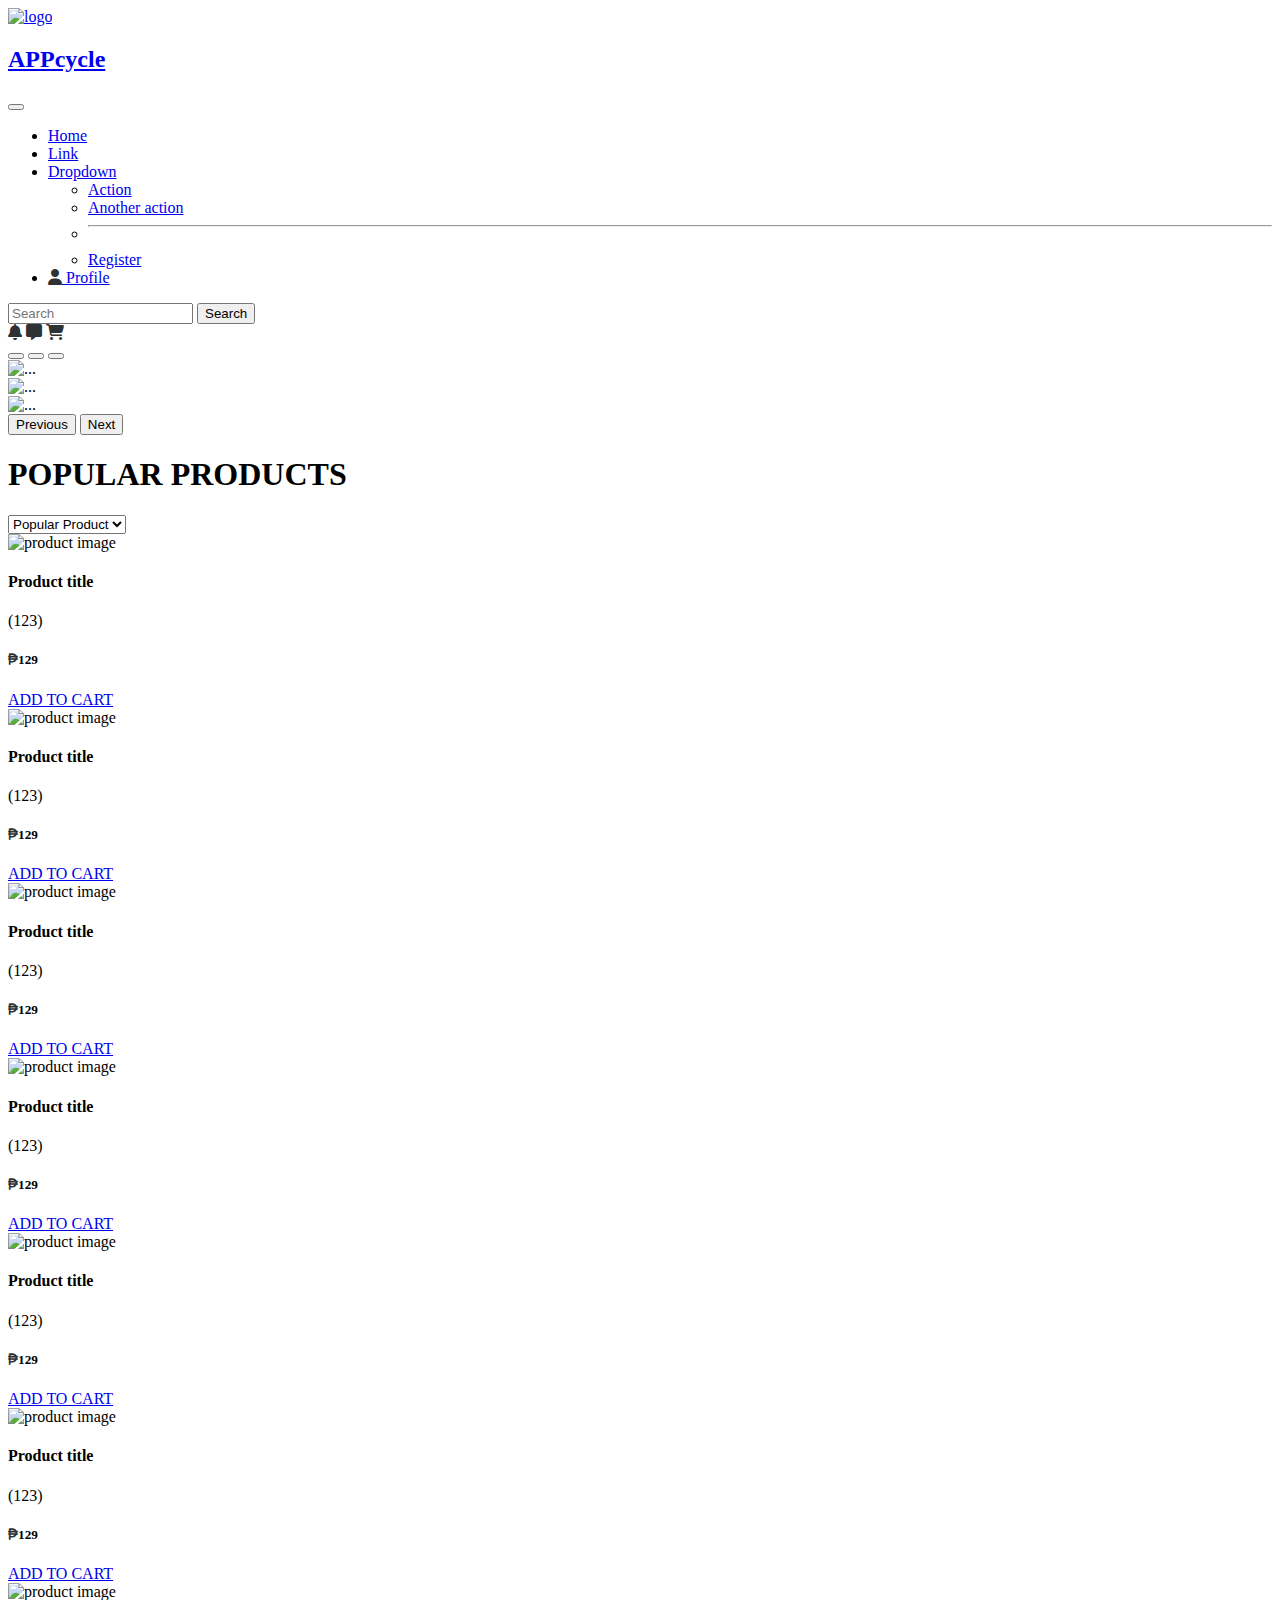
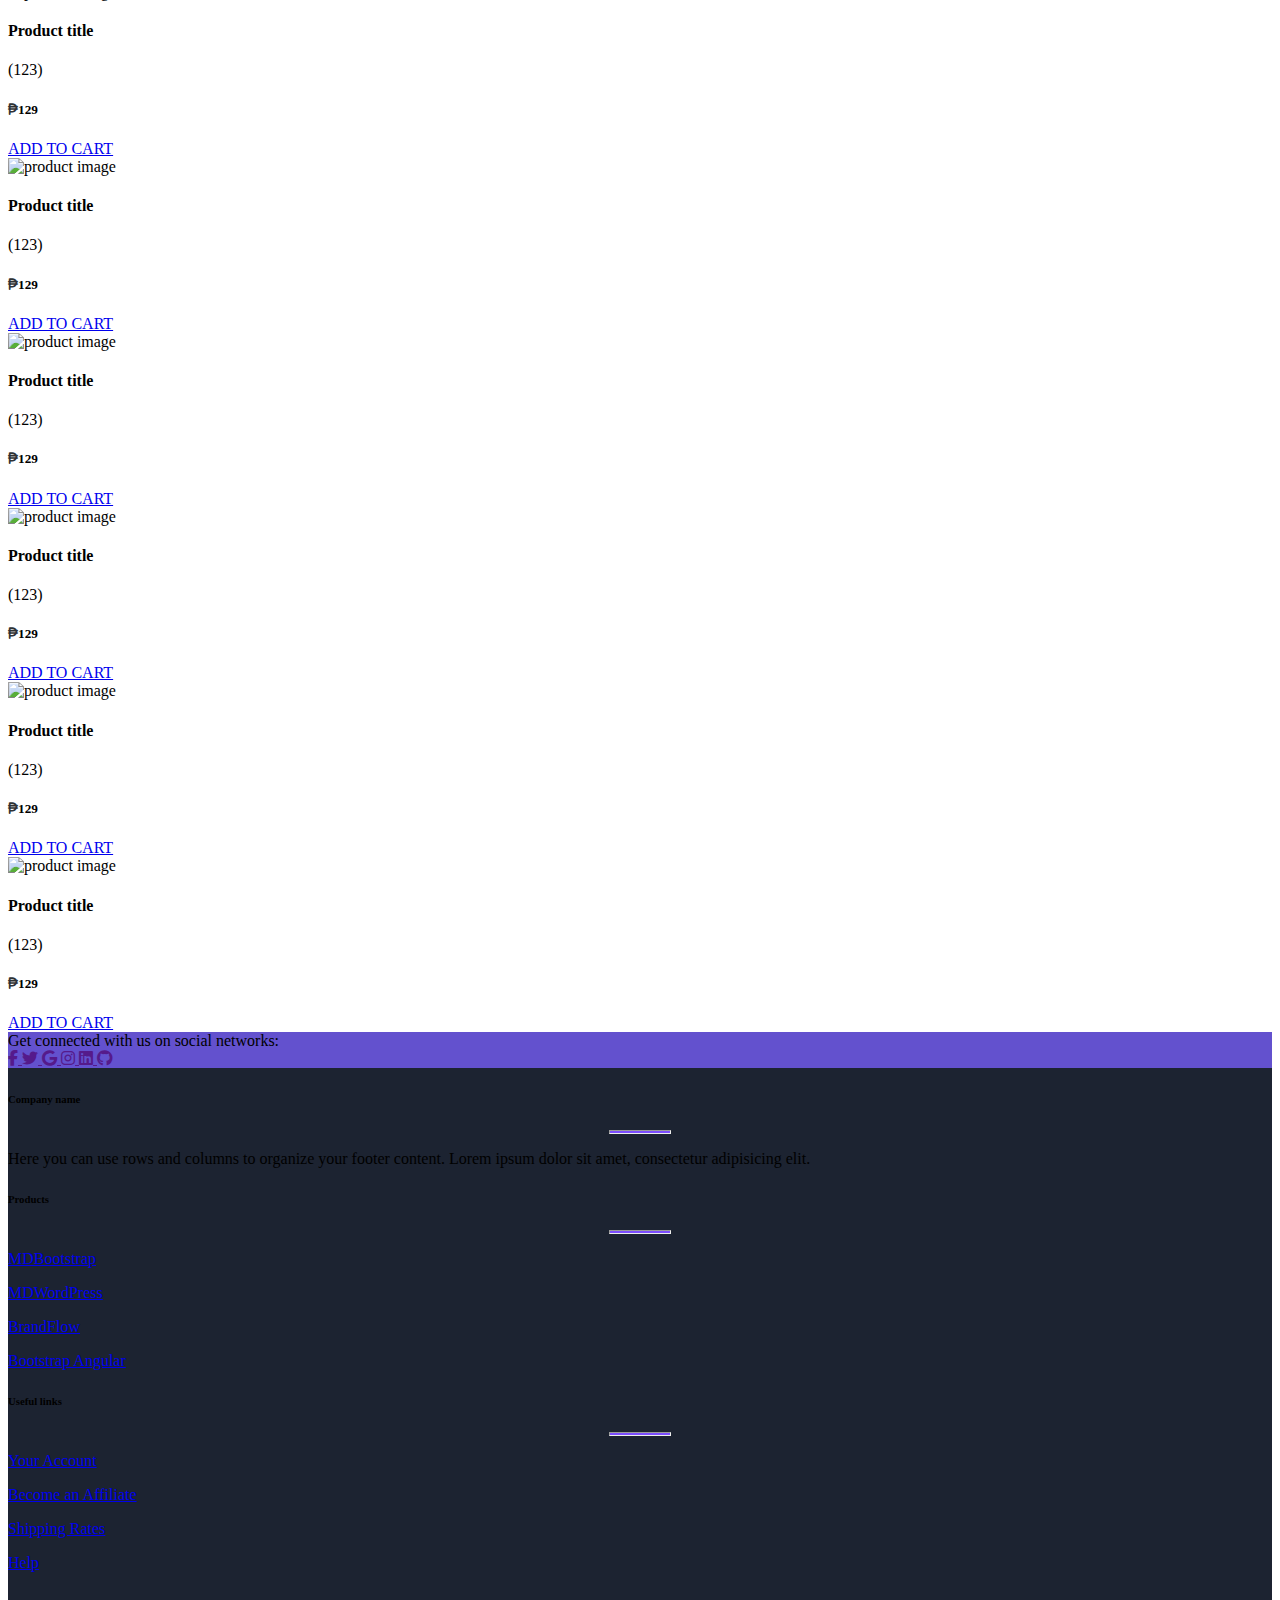
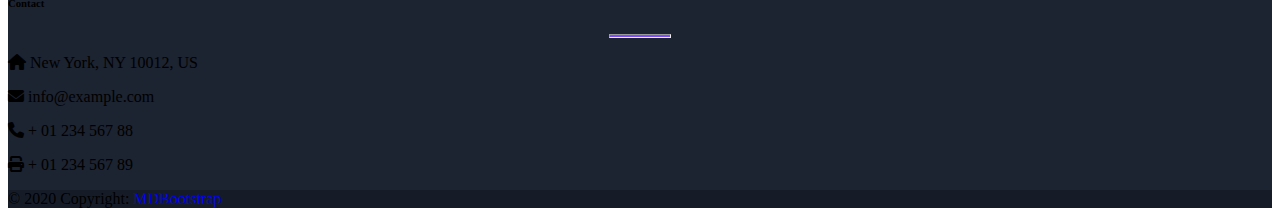
==== index.html @ 0a564691 "commit 5" ====
<!doctype html>
<html lang="en">
    <head>
    <meta charset="utf-8">
    <meta name="viewport" content="width=device-width, initial-scale=1">
    <title>Bootstrap demo</title>
    <link href="https://cdn.jsdelivr.net/npm/bootstrap@5.3.2/dist/css/bootstrap.min.css" rel="stylesheet" integrity="sha384-T3c6CoIi6uLrA9TneNEoa7RxnatzjcDSCmG1MXxSR1GAsXEV/Dwwykc2MPK8M2HN" crossorigin="anonymous">
    <!-- product card -->
    
    <link rel="stylesheet" href="https://cdnjs.cloudflare.com/ajax/libs/font-awesome/6.4.2/css/all.min.css" />

    <link rel="stylesheet" href="style.css">
    </head>
    <body>
    <!-- navbar -->
    <div>
    <nav class="navbar navbar-expand-lg ">
        <div class="container-fluid z-3 ">
            <!-- logo -->
          <a class="navbar-brand" href="#">
            <!-- logo -->
            <img class="logo" src="recycle-svgrepo-com.svg" alt="logo">
            <h2>APPcycle</h2>
            </a>
          <button class="navbar-toggler" type="button" data-bs-toggle="collapse" data-bs-target="#navbarSupportedContent" aria-controls="navbarSupportedContent" aria-expanded="false" aria-label="Toggle navigation">
            <span class="navbar-toggler-icon"></span>
          </button>
          <div class="collapse navbar-collapse" id="navbarSupportedContent">
            <ul class="navbar-nav me-auto mb-2 mb-lg-0">
              <li class="nav-item">
                <a class="nav-link " aria-current="page" href="index.html">Home</a>
              </li>
              <li class="nav-item">
                <a class="nav-link" href="#">Link</a>
              </li>
              <li class="nav-item dropdown">
                <a class="nav-link dropdown-toggle" href="#" role="button" data-bs-toggle="dropdown" aria-expanded="false">
                  Dropdown
                </a>
                <ul class="dropdown-menu">
                  <li><a class="dropdown-item" href="#">Action</a></li>
                  <li><a class="dropdown-item" href="#">Another action</a></li>
                  <li><hr class="dropdown-divider"></li>
                  <li><a class="dropdown-item" href="login2.html">Register</a></li>
                </ul>
              </li>
              <!-- profile -->
              <li class="nav-item">
                
                
                <a class="nav-link " aria-disabled="true" href="personal_info.html">
                    <i class="fa-solid fa-user" style="color: #2e3235;"></i>
                    Profile 
                
                </a>
              </li>
            </ul>
            <form class=" search_tab" role="search">
              <input class="form-control me-2" type="search" placeholder="Search" aria-label="Search">
              <button class="btn btn-outline-success search_btn" type="submit">Search</button>
            </form>
            <!-- icons -->
            <div class="notifications">
                
                <a href=""><i class="fa-solid fa-bell" style="color: #2e3235;"></i></a>
                <a href="chat2.html"><i class="fa-solid fa-message" style="color: #2e3235;"></i></a>
                <a href="add_to_cart.html"><i class="fa-solid fa-cart-shopping" style="color: #2e3235;"></i></a>
            </div>
          </div>
        </div>
    </nav>
    </div>

    <!--carousel  -->
    <div id="carouselExampleIndicators" class="carousel slide">
        <div class="carousel-indicators">
          <button type="button" data-bs-target="#carouselExampleIndicators" data-bs-slide-to="0" class="active" aria-current="true" aria-label="Slide 1"></button>
          <button type="button" data-bs-target="#carouselExampleIndicators" data-bs-slide-to="1" aria-label="Slide 2"></button>
          <button type="button" data-bs-target="#carouselExampleIndicators" data-bs-slide-to="2" aria-label="Slide 3"></button>
        </div>
        <div class="carousel-inner">
          <div class="carousel-item active">
            <img src="https://plus.unsplash.com/premium_photo-1674718916687-911dd4e00ade?q=80&w=2070&auto=format&fit=crop&ixlib=rb-4.0.3&ixid=M3wxMjA3fDB8MHxwaG90by1wYWdlfHx8fGVufDB8fHx8fA%3D%3D" alt="...">
          </div>
          <div class="carousel-item">
            <img src="https://images.unsplash.com/photo-1595414440701-da000c40df9c?q=80&w=2070&auto=format&fit=crop&ixlib=rb-4.0.3&ixid=M3wxMjA3fDB8MHxwaG90by1wYWdlfHx8fGVufDB8fHx8fA%3D%3D"  alt="...">
          </div>
          <div class="carousel-item">
            <img src="https://images.unsplash.com/photo-1587177139620-987629766ec7?q=80&w=2120&auto=format&fit=crop&ixlib=rb-4.0.3&ixid=M3wxMjA3fDB8MHxwaG90by1wYWdlfHx8fGVufDB8fHx8fA%3D%3D" alt="...">
          </div>
        </div>
        <button class="carousel-control-prev" type="button" data-bs-target="#carouselExampleIndicators" data-bs-slide="prev">
          <span class="carousel-control-prev-icon" aria-hidden="true"></span>
          <span class="visually-hidden">Previous</span>
        </button>
        <button class="carousel-control-next" type="button" data-bs-target="#carouselExampleIndicators" data-bs-slide="next">
          <span class="carousel-control-next-icon" aria-hidden="true"></span>
          <span class="visually-hidden">Next</span>
        </button>
    </div>

    <!--product content header  -->
    <div class="p-3 text-center my-auto">
      <h1 class="mb-3">POPULAR PRODUCTS
      </h1>
      
      <div class="container w-25">
        <select class="form-select" aria-label="Default select example">
          <option selected>Popular Product</option>
          <option value="1">Category 1</option>
          <option value="2">Category 2</option>
          <option value="3">Category 3</option>
        </select>
      </div>
    </div>
    <!-- content -->
    <div class="product_card_container d-flex flex-row flex-wrap px-2 m-5 justify-content-center row">

      <!-- producs -->
    <div class="  col-12 col-sm-6 col-md-4 col-lg-2 p-3 " >
      <div class=" card border-0 rounded-0 shadow">
      <img src="https://plus.unsplash.com/premium_photo-1674718916687-911dd4e00ade?q=80&w=2070&auto=format&fit=crop&ixlib=rb-4.0.3&ixid=M3wxMjA3fDB8MHxwaG90by1wYWdlfHx8fGVufDB8fHx8fA%3D%3D" class="card-img-top  figure-img img-fluid rounded-0" alt="product image" >
      
      <div class="card-body mt-3 mb-3 ">
          <div class="row">
              <div class="col-10">
                  <h4 class="card-title">Product title</h4>
                  <p class="card-text">
                      <i class="bi bi-star-fill text-warning"></i>
                      <i class="bi bi-star-fill text-warning"></i>
                      <i class="bi bi-star-fill text-warning"></i>
                      <i class="bi bi-star-fill text-warning"></i>
                      (123)
                  </p>
              </div>
              <div class="col-2">
                  <i class="bi bi-bookmark-plus fs-2"></i>
              </div>
          </div>
      </div>
      <div class="row align-items-center text-center g-0">
          <div class="col-4">
              <h5><i class="fa-solid fa-peso-sign" style="color: #2e3235;"></i>129</h5>
          </div>
          <div class="col-8 add_cart">
              <a href="cart.html" class=" btn w-100 p-3 rounded-0 ">ADD TO CART</a>
          </div>
      </div>
    </div>
    </div>

    <div class="  col-12 col-sm-6 col-md-4 col-lg-2 p-3 " >
      <div class=" card border-0 rounded-0 shadow">
      <img src="https://plus.unsplash.com/premium_photo-1674718916687-911dd4e00ade?q=80&w=2070&auto=format&fit=crop&ixlib=rb-4.0.3&ixid=M3wxMjA3fDB8MHxwaG90by1wYWdlfHx8fGVufDB8fHx8fA%3D%3D" class="card-img-top  figure-img img-fluid rounded-0" alt="product image" >
      
      <div class="card-body mt-3 mb-3 ">
          <div class="row">
              <div class="col-10">
                  <h4 class="card-title">Product title</h4>
                  <p class="card-text">
                      <i class="bi bi-star-fill text-warning"></i>
                      <i class="bi bi-star-fill text-warning"></i>
                      <i class="bi bi-star-fill text-warning"></i>
                      <i class="bi bi-star-fill text-warning"></i>
                      (123)
                  </p>
              </div>
              <div class="col-2">
                  <i class="bi bi-bookmark-plus fs-2"></i>
              </div>
          </div>
      </div>
      <div class="row align-items-center text-center g-0">
          <div class="col-4">
              <h5><i class="fa-solid fa-peso-sign" style="color: #2e3235;"></i>129</h5>
          </div>
          <div class="col-8 add_cart">
              <a href="cart.html" class=" btn w-100 p-3 rounded-0 ">ADD TO CART</a>
          </div>
      </div>
    </div>
    </div>
    
    <div class="  col-12 col-sm-6 col-md-4 col-lg-2 p-3 " >
      <div class=" card border-0 rounded-0 shadow">
      <img src="https://plus.unsplash.com/premium_photo-1674718916687-911dd4e00ade?q=80&w=2070&auto=format&fit=crop&ixlib=rb-4.0.3&ixid=M3wxMjA3fDB8MHxwaG90by1wYWdlfHx8fGVufDB8fHx8fA%3D%3D" class="card-img-top  figure-img img-fluid rounded-0" alt="product image" >
      
      <div class="card-body mt-3 mb-3 ">
          <div class="row">
              <div class="col-10">
                  <h4 class="card-title">Product title</h4>
                  <p class="card-text">
                      <i class="bi bi-star-fill text-warning"></i>
                      <i class="bi bi-star-fill text-warning"></i>
                      <i class="bi bi-star-fill text-warning"></i>
                      <i class="bi bi-star-fill text-warning"></i>
                      (123)
                  </p>
              </div>
              <div class="col-2">
                  <i class="bi bi-bookmark-plus fs-2"></i>
              </div>
          </div>
      </div>
      <div class="row align-items-center text-center g-0">
          <div class="col-4">
              <h5><i class="fa-solid fa-peso-sign" style="color: #2e3235;"></i>129</h5>
          </div>
          <div class="col-8 add_cart">
              <a href="cart.html" class=" btn w-100 p-3 rounded-0 ">ADD TO CART</a>
          </div>
      </div>
    </div>
    </div>

    <div class="  mb-5 col-12 col-sm-6 col-md-4 col-lg-2 p-3" >
      <div class=" card border-0 rounded-0 shadow">
      <img src="https://img.freepik.com/free-vector/bird-colorful-logo-gradient-vector_343694-1365.jpg" class="card-img-top  figure-img img-fluid rounded-0" alt="product image" >
      
      <div class="card-body mt-3 mb-3 ">
          <div class="row">
              <div class="col-10">
                  <h4 class="card-title">Product title</h4>
                  <p class="card-text">
                      <i class="bi bi-star-fill text-warning"></i>
                      <i class="bi bi-star-fill text-warning"></i>
                      <i class="bi bi-star-fill text-warning"></i>
                      <i class="bi bi-star-fill text-warning"></i>
                      (123)
                  </p>
              </div>
              <div class="col-2">
                  <i class="bi bi-bookmark-plus fs-2"></i>
              </div>
          </div>
      </div>
      <div class="row align-items-center text-center g-0">
          <div class="col-4">
              <h5><i class="fa-solid fa-peso-sign" style="color: #2e3235;"></i>129</h5>
          </div>
          <div class="col-8 add_cart">
              <a href="#" class=" btn w-100 p-3 rounded-0 ">ADD TO CART</a>
          </div>
      </div>
    </div>
    </div>

    <div class="  mb-5 col-12 col-sm-6 col-md-4 col-lg-2 p-3" >
      <div class=" card border-0 rounded-0 shadow">
      <img src="https://img.freepik.com/free-vector/bird-colorful-logo-gradient-vector_343694-1365.jpg" class="card-img-top  figure-img img-fluid rounded-0" alt="product image" >
      
      <div class="card-body mt-3 mb-3 ">
          <div class="row">
              <div class="col-10">
                  <h4 class="card-title">Product title</h4>
                  <p class="card-text">
                      <i class="bi bi-star-fill text-warning"></i>
                      <i class="bi bi-star-fill text-warning"></i>
                      <i class="bi bi-star-fill text-warning"></i>
                      <i class="bi bi-star-fill text-warning"></i>
                      (123)
                  </p>
              </div>
              <div class="col-2">
                  <i class="bi bi-bookmark-plus fs-2"></i>
              </div>
          </div>
      </div>
      <div class="row align-items-center text-center g-0">
          <div class="col-4">
              <h5><i class="fa-solid fa-peso-sign" style="color: #2e3235;"></i>129</h5>
          </div>
          <div class="col-8 add_cart">
              <a href="#" class=" btn w-100 p-3 rounded-0 ">ADD TO CART</a>
          </div>
      </div>
    </div>
    </div>

    <div class=" mb-5 col-12 col-sm-6 col-md-4 col-lg-2 p-3" >
      <div class=" card border-0 rounded-0 shadow">
      <img src="https://img.freepik.com/free-vector/bird-colorful-logo-gradient-vector_343694-1365.jpg" class="card-img-top  figure-img img-fluid rounded-0" alt="product image" >
      
      <div class="card-body mt-3 mb-3 ">
          <div class="row">
              <div class="col-10">
                  <h4 class="card-title">Product title</h4>
                  <p class="card-text">
                      <i class="bi bi-star-fill text-warning"></i>
                      <i class="bi bi-star-fill text-warning"></i>
                      <i class="bi bi-star-fill text-warning"></i>
                      <i class="bi bi-star-fill text-warning"></i>
                      (123)
                  </p>
              </div>
              <div class="col-2">
                  <i class="bi bi-bookmark-plus fs-2"></i>
              </div>
          </div>
      </div>
      <div class="row align-items-center text-center g-0">
          <div class="col-4">
              <h5><i class="fa-solid fa-peso-sign" style="color: #2e3235;"></i>129</h5>
          </div>
          <div class="col-8 add_cart">
              <a href="#" class=" btn w-100 p-3 rounded-0 ">ADD TO CART</a>
          </div>
      </div>
    </div>
    </div>

    <div class=" mb-5 col-12 col-sm-6 col-md-4 col-lg-2 p-3" >
      <div class=" card border-0 rounded-0 shadow">
      <img src="https://plus.unsplash.com/premium_photo-1681408059522-b83aa9c0a0be?q=80&w=2036&auto=format&fit=crop&ixlib=rb-4.0.3&ixid=M3wxMjA3fDB8MHxwaG90by1wYWdlfHx8fGVufDB8fHx8fA%3D%3D" class="card-img-top  figure-img img-fluid rounded-0" alt="product image" >
      
      <div class="card-body mt-3 mb-3 ">
          <div class="row">
              <div class="col-10">
                  <h4 class="card-title">Product title</h4>
                  <p class="card-text">
                      <i class="bi bi-star-fill text-warning"></i>
                      <i class="bi bi-star-fill text-warning"></i>
                      <i class="bi bi-star-fill text-warning"></i>
                      <i class="bi bi-star-fill text-warning"></i>
                      (123)
                  </p>
              </div>
              <div class="col-2">
                  <i class="bi bi-bookmark-plus fs-2"></i>
              </div>
          </div>
      </div>
      <div class="row align-items-center text-center g-0">
          <div class="col-4">
              <h5><i class="fa-solid fa-peso-sign" style="color: #2e3235;"></i>129</h5>
          </div>
          <div class="col-8 add_cart">
              <a href="#" class=" btn w-100 p-3 rounded-0 ">ADD TO CART</a>
          </div>
      </div>
    </div>
    </div>
    <div class=" mb-5 col-12 col-sm-6 col-md-4 col-lg-2 p-3" >
      <div class=" card border-0 rounded-0 shadow">
      <img src="https://plus.unsplash.com/premium_photo-1681408059522-b83aa9c0a0be?q=80&w=2036&auto=format&fit=crop&ixlib=rb-4.0.3&ixid=M3wxMjA3fDB8MHxwaG90by1wYWdlfHx8fGVufDB8fHx8fA%3D%3D" class="card-img-top  figure-img img-fluid rounded-0" alt="product image" >
      
      <div class="card-body mt-3 mb-3 ">
          <div class="row">
              <div class="col-10">
                  <h4 class="card-title">Product title</h4>
                  <p class="card-text">
                      <i class="bi bi-star-fill text-warning"></i>
                      <i class="bi bi-star-fill text-warning"></i>
                      <i class="bi bi-star-fill text-warning"></i>
                      <i class="bi bi-star-fill text-warning"></i>
                      (123)
                  </p>
              </div>
              <div class="col-2">
                  <i class="bi bi-bookmark-plus fs-2"></i>
              </div>
          </div>
      </div>
      <div class="row align-items-center text-center g-0">
          <div class="col-4">
              <h5><i class="fa-solid fa-peso-sign" style="color: #2e3235;"></i>129</h5>
          </div>
          <div class="col-8 add_cart">
              <a href="#" class=" btn w-100 p-3 rounded-0 ">ADD TO CART</a>
          </div>
      </div>
    </div>
    </div>
    <div class=" mb-5 col-12 col-sm-6 col-md-4 col-lg-2 p-3" >
      <div class=" card border-0 rounded-0 shadow">
      <img src="https://plus.unsplash.com/premium_photo-1681408059522-b83aa9c0a0be?q=80&w=2036&auto=format&fit=crop&ixlib=rb-4.0.3&ixid=M3wxMjA3fDB8MHxwaG90by1wYWdlfHx8fGVufDB8fHx8fA%3D%3D" class="card-img-top  figure-img img-fluid rounded-0" alt="product image" >
      
      <div class="card-body mt-3 mb-3 ">
          <div class="row">
              <div class="col-10">
                  <h4 class="card-title">Product title</h4>
                  <p class="card-text">
                      <i class="bi bi-star-fill text-warning"></i>
                      <i class="bi bi-star-fill text-warning"></i>
                      <i class="bi bi-star-fill text-warning"></i>
                      <i class="bi bi-star-fill text-warning"></i>
                      (123)
                  </p>
              </div>
              <div class="col-2">
                  <i class="bi bi-bookmark-plus fs-2"></i>
              </div>
          </div>
      </div>
      <div class="row align-items-center text-center g-0">
          <div class="col-4">
              <h5><i class="fa-solid fa-peso-sign" style="color: #2e3235;"></i>129</h5>
          </div>
          <div class="col-8 add_cart">
              <a href="#" class=" btn w-100 p-3 rounded-0 ">ADD TO CART</a>
          </div>
      </div>
    </div>
    </div>
    <div class=" mb-5 col-12 col-sm-6 col-md-4 col-lg-2 p-3" >
      <div class=" card border-0 rounded-0 shadow">
      <img src="https://plus.unsplash.com/premium_photo-1681408059522-b83aa9c0a0be?q=80&w=2036&auto=format&fit=crop&ixlib=rb-4.0.3&ixid=M3wxMjA3fDB8MHxwaG90by1wYWdlfHx8fGVufDB8fHx8fA%3D%3D" class="card-img-top  figure-img img-fluid rounded-0" alt="product image" >
      
      <div class="card-body mt-3 mb-3 ">
          <div class="row">
              <div class="col-10">
                  <h4 class="card-title">Product title</h4>
                  <p class="card-text">
                      <i class="bi bi-star-fill text-warning"></i>
                      <i class="bi bi-star-fill text-warning"></i>
                      <i class="bi bi-star-fill text-warning"></i>
                      <i class="bi bi-star-fill text-warning"></i>
                      (123)
                  </p>
              </div>
              <div class="col-2">
                  <i class="bi bi-bookmark-plus fs-2"></i>
              </div>
          </div>
      </div>
      <div class="row align-items-center text-center g-0">
          <div class="col-4">
              <h5><i class="fa-solid fa-peso-sign" style="color: #2e3235;"></i>129</h5>
          </div>
          <div class="col-8 add_cart">
              <a href="#" class=" btn w-100 p-3 rounded-0 ">ADD TO CART</a>
          </div>
      </div>
    </div>
    </div>
    <div class=" mb-5 col-12 col-sm-6 col-md-4 col-lg-2 p-3" >
      <div class=" card border-0 rounded-0 shadow">
      <img src="https://plus.unsplash.com/premium_photo-1681408059522-b83aa9c0a0be?q=80&w=2036&auto=format&fit=crop&ixlib=rb-4.0.3&ixid=M3wxMjA3fDB8MHxwaG90by1wYWdlfHx8fGVufDB8fHx8fA%3D%3D" class="card-img-top  figure-img img-fluid rounded-0" alt="product image" >
      
      <div class="card-body mt-3 mb-3 ">
          <div class="row">
              <div class="col-10">
                  <h4 class="card-title">Product title</h4>
                  <p class="card-text">
                      <i class="bi bi-star-fill text-warning"></i>
                      <i class="bi bi-star-fill text-warning"></i>
                      <i class="bi bi-star-fill text-warning"></i>
                      <i class="bi bi-star-fill text-warning"></i>
                      (123)
                  </p>
              </div>
              <div class="col-2">
                  <i class="bi bi-bookmark-plus fs-2"></i>
              </div>
          </div>
      </div>
      <div class="row align-items-center text-center g-0">
          <div class="col-4">
              <h5><i class="fa-solid fa-peso-sign" style="color: #2e3235;"></i>129</h5>
          </div>
          <div class="col-8 add_cart">
              <a href="#" class=" btn w-100 p-3 rounded-0 ">ADD TO CART</a>
          </div>
      </div>
    </div>
    </div>
    <div class=" mb-5 col-12 col-sm-6 col-md-4 col-lg-2 p-3" >
      <div class=" card border-0 rounded-0 shadow">
      <img src="https://plus.unsplash.com/premium_photo-1681408059522-b83aa9c0a0be?q=80&w=2036&auto=format&fit=crop&ixlib=rb-4.0.3&ixid=M3wxMjA3fDB8MHxwaG90by1wYWdlfHx8fGVufDB8fHx8fA%3D%3D" class="card-img-top  figure-img img-fluid rounded-0" alt="product image" >
      
      <div class="card-body mt-3 mb-3 ">
          <div class="row">
              <div class="col-10">
                  <h4 class="card-title">Product title</h4>
                  <p class="card-text">
                      <i class="bi bi-star-fill text-warning"></i>
                      <i class="bi bi-star-fill text-warning"></i>
                      <i class="bi bi-star-fill text-warning"></i>
                      <i class="bi bi-star-fill text-warning"></i>
                      (123)
                  </p>
              </div>
              <div class="col-2">
                  <i class="bi bi-bookmark-plus fs-2"></i>
              </div>
          </div>
      </div>
      <div class="row align-items-center text-center g-0">
          <div class="col-4">
              <h5><i class="fa-solid fa-peso-sign" style="color: #2e3235;"></i>129</h5>
          </div>
          <div class="col-8 add_cart">
              <a href="#" class=" btn w-100 p-3 rounded-0 ">ADD TO CART</a>
          </div>
      </div>
    </div>
    </div>
    
    

    </div>
    <!-- end content -->

    <!-- footer -->

    <!-- Remove the container class if you want to extend the Footer to full width. -->
<div class="pt-5">

    <!-- Footer start -->
    <footer
            class="text-center text-lg-start text-white"
            style="background-color: #1c2331"
            >
      <!-- Section: Social media -->
      <section
               class="d-flex justify-content-between p-4"
               style="background-color: #6351ce"
               >
        <!-- Left -->
        <div class="me-5">
          <span>Get connected with us on social networks:</span>
        </div>
        <!-- Left -->
  
        <!-- Right -->
        <div>
          <a href="" class="text-white me-4">
            <i class="fab fa-facebook-f"></i>
          </a>
          <a href="" class="text-white me-4">
            <i class="fab fa-twitter"></i>
          </a>
          <a href="" class="text-white me-4">
            <i class="fab fa-google"></i>
          </a>
          <a href="" class="text-white me-4">
            <i class="fab fa-instagram"></i>
          </a>
          <a href="" class="text-white me-4">
            <i class="fab fa-linkedin"></i>
          </a>
          <a href="" class="text-white me-4">
            <i class="fab fa-github"></i>
          </a>
        </div>
        <!-- Right -->
      </section>
      <!-- Section: Social media -->
  
      <!-- Section: Links  -->
      <section class="">
        <div class="container text-center text-md-start mt-5">
          <!-- Grid row -->
          <div class="row mt-3">
            <!-- Grid column -->
            <div class="col-md-3 col-lg-4 col-xl-3 mx-auto mb-4">
              <!-- Content -->
              <h6 class="text-uppercase fw-bold">Company name</h6>
              <hr
                  class="mb-4 mt-0 d-inline-block mx-auto"
                  style="width: 60px; background-color: #7c4dff; height: 2px"
                  />
              <p>
                Here you can use rows and columns to organize your footer
                content. Lorem ipsum dolor sit amet, consectetur adipisicing
                elit.
              </p>
            </div>
            <!-- Grid column -->
  
            <!-- Grid column -->
            <div class="col-md-2 col-lg-2 col-xl-2 mx-auto mb-4">
              <!-- Links -->
              <h6 class="text-uppercase fw-bold">Products</h6>
              <hr
                  class="mb-4 mt-0 d-inline-block mx-auto"
                  style="width: 60px; background-color: #7c4dff; height: 2px"
                  />
              <p>
                <a href="#!" class="text-white">MDBootstrap</a>
              </p>
              <p>
                <a href="#!" class="text-white">MDWordPress</a>
              </p>
              <p>
                <a href="#!" class="text-white">BrandFlow</a>
              </p>
              <p>
                <a href="#!" class="text-white">Bootstrap Angular</a>
              </p>
            </div>
            <!-- Grid column -->
  
            <!-- Grid column -->
            <div class="col-md-3 col-lg-2 col-xl-2 mx-auto mb-4">
              <!-- Links -->
              <h6 class="text-uppercase fw-bold">Useful links</h6>
              <hr
                  class="mb-4 mt-0 d-inline-block mx-auto"
                  style="width: 60px; background-color: #7c4dff; height: 2px"
                  />
              <p>
                <a href="#!" class="text-white">Your Account</a>
              </p>
              <p>
                <a href="#!" class="text-white">Become an Affiliate</a>
              </p>
              <p>
                <a href="#!" class="text-white">Shipping Rates</a>
              </p>
              <p>
                <a href="#!" class="text-white">Help</a>
              </p>
            </div>
            <!-- Grid column -->
  
            <!-- Grid column -->
            <div class="col-md-4 col-lg-3 col-xl-3 mx-auto mb-md-0 mb-4">
              <!-- Links -->
              <h6 class="text-uppercase fw-bold">Contact</h6>
              <hr
                  class="mb-4 mt-0 d-inline-block mx-auto"
                  style="width: 60px; background-color: #7c4dff; height: 2px"
                  />
              <p><i class="fas fa-home mr-3"></i> New York, NY 10012, US</p>
              <p><i class="fas fa-envelope mr-3"></i> info@example.com</p>
              <p><i class="fas fa-phone mr-3"></i> + 01 234 567 88</p>
              <p><i class="fas fa-print mr-3"></i> + 01 234 567 89</p>
            </div>
            <!-- Grid column -->
          </div>
          <!-- Grid row -->
        </div>
      </section>
      <!-- Section: Links  -->
  
      <!-- Copyright -->
      <div
           class="text-center p-3"
           style="background-color: rgba(0, 0, 0, 0.2)"
           >
        © 2020 Copyright:
        <a class="text-white" href="https://mdbootstrap.com/"
           >MDBootstrap</a
          >
      </div>
      <!-- Copyright -->
    </footer>
    <!-- Footer -->
  
  </div>
  <!-- End of .container -->


    <script src="https://cdn.jsdelivr.net/npm/bootstrap@5.3.2/dist/js/bootstrap.bundle.min.js" integrity="sha384-C6RzsynM9kWDrMNeT87bh95OGNyZPhcTNXj1NW7RuBCsyN/o0jlpcV8Qyq46cDfL" crossorigin="anonymous"></script>


  </body>
</html>
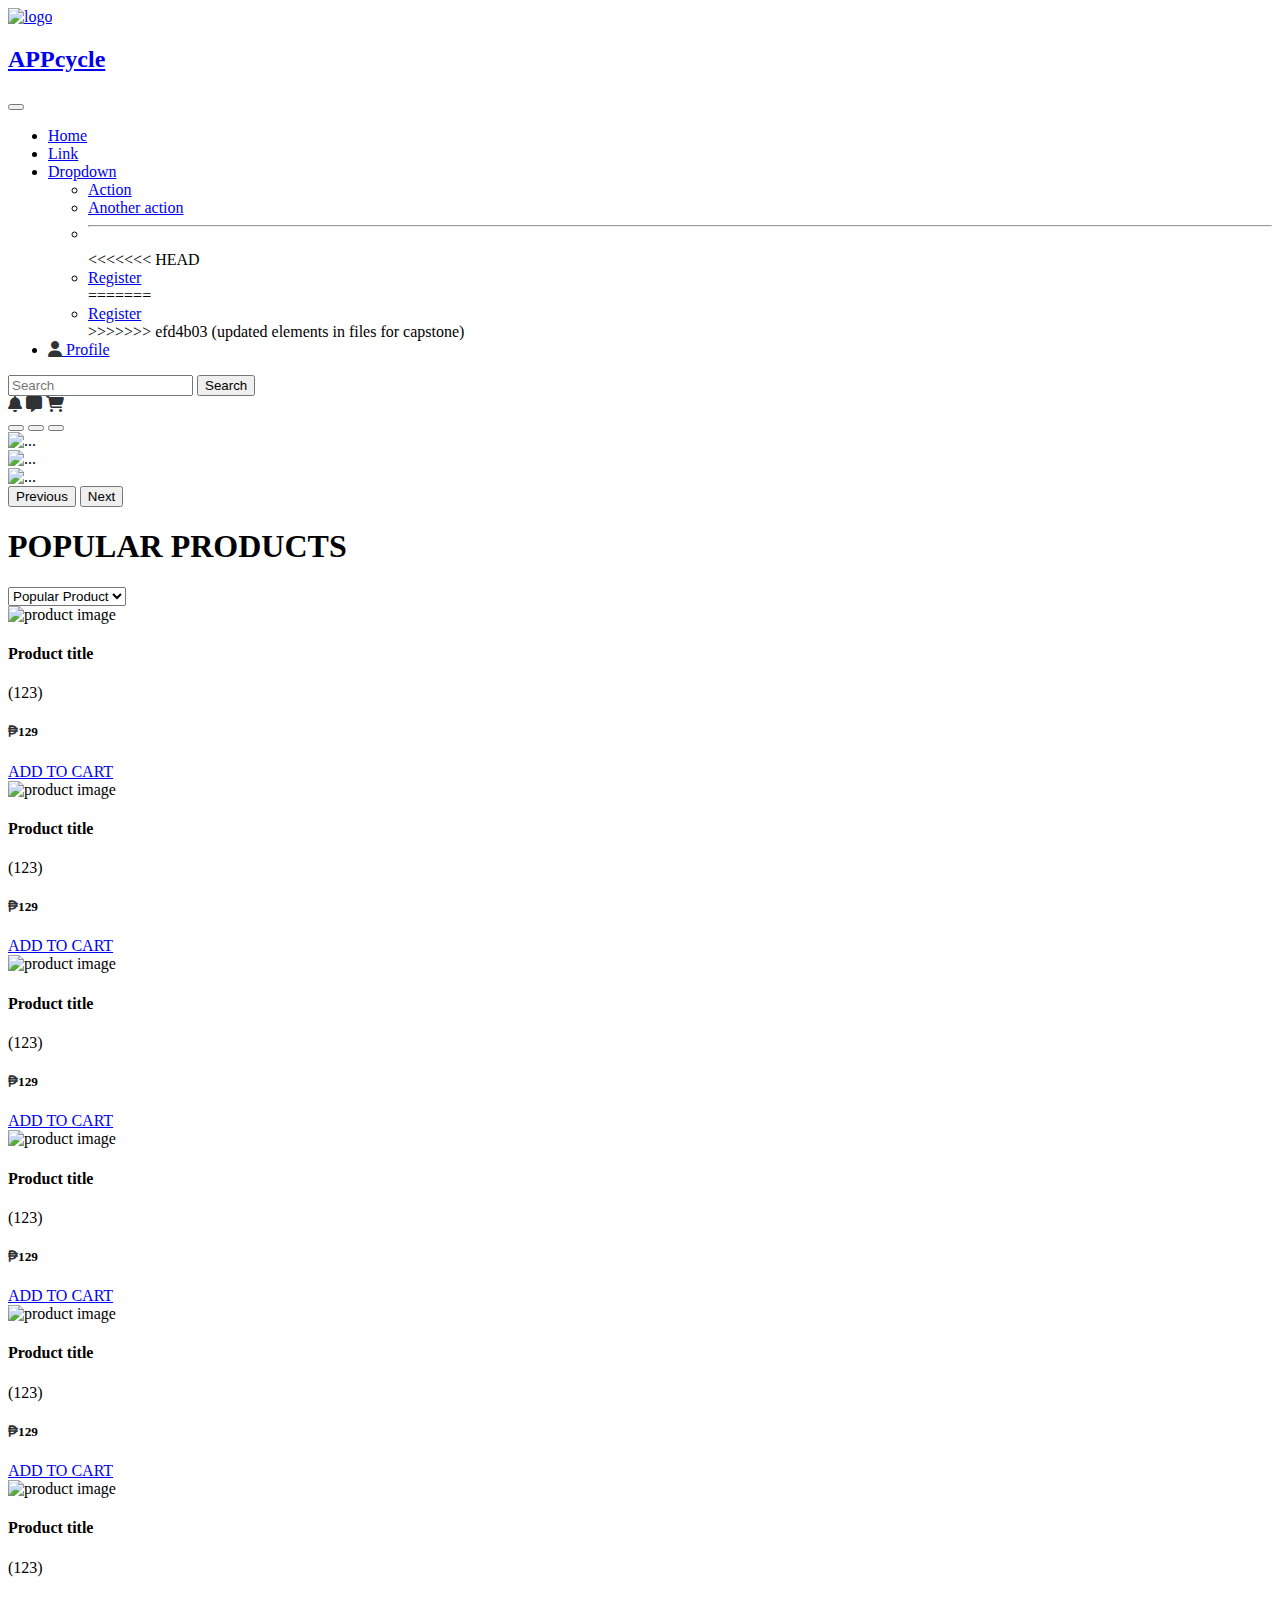
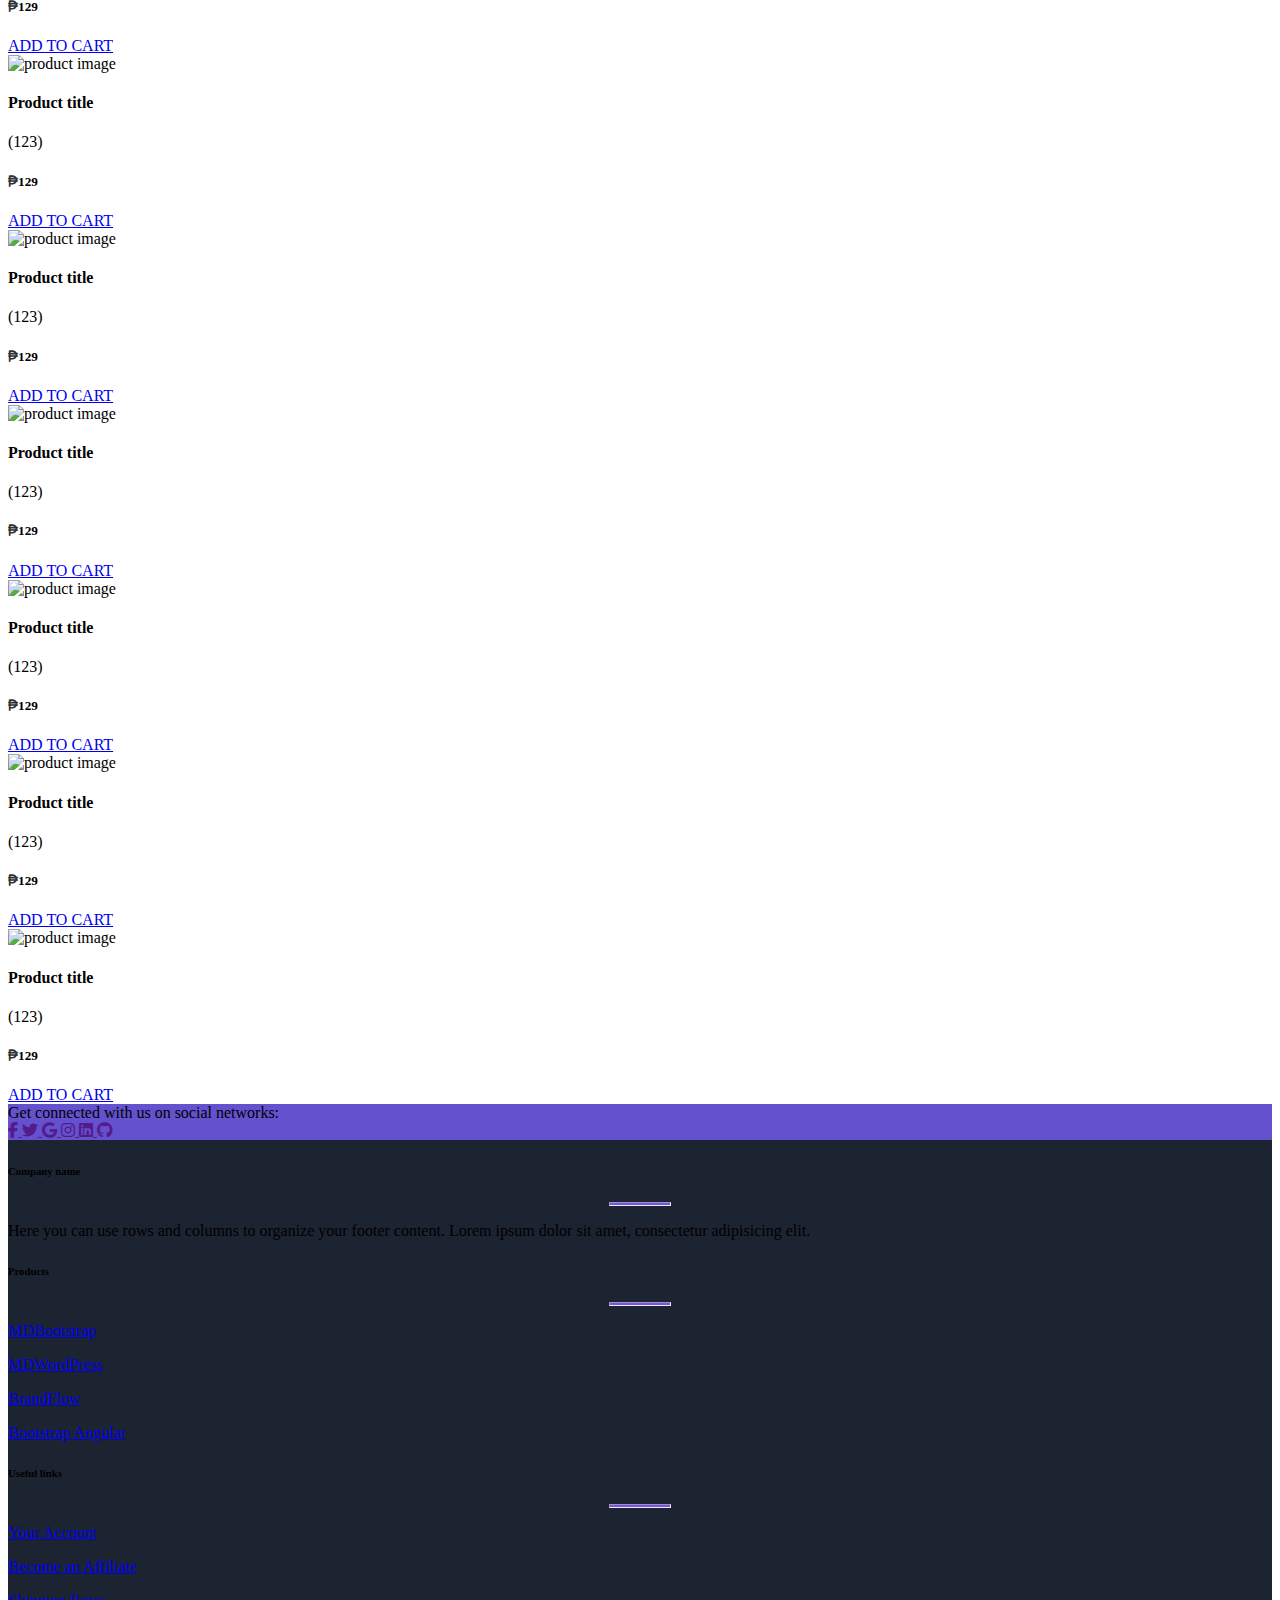
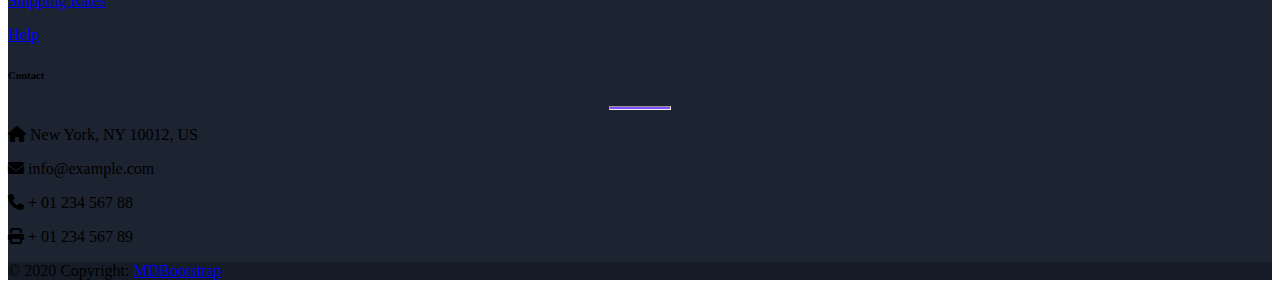
==== commit e39b9e28: "updated elements in files for capstone" ====
--- a/index.html
+++ b/index.html
@@ -41,7 +41,11 @@
                   <li><a class="dropdown-item" href="#">Action</a></li>
                   <li><a class="dropdown-item" href="#">Another action</a></li>
                   <li><hr class="dropdown-divider"></li>
+<<<<<<< HEAD
                   <li><a class="dropdown-item" href="login2.html">Register</a></li>
+=======
+                  <li><a class="dropdown-item" href="login.html">Register</a></li>
+>>>>>>> efd4b03 (updated elements in files for capstone)
                 </ul>
               </li>
               <!-- profile -->
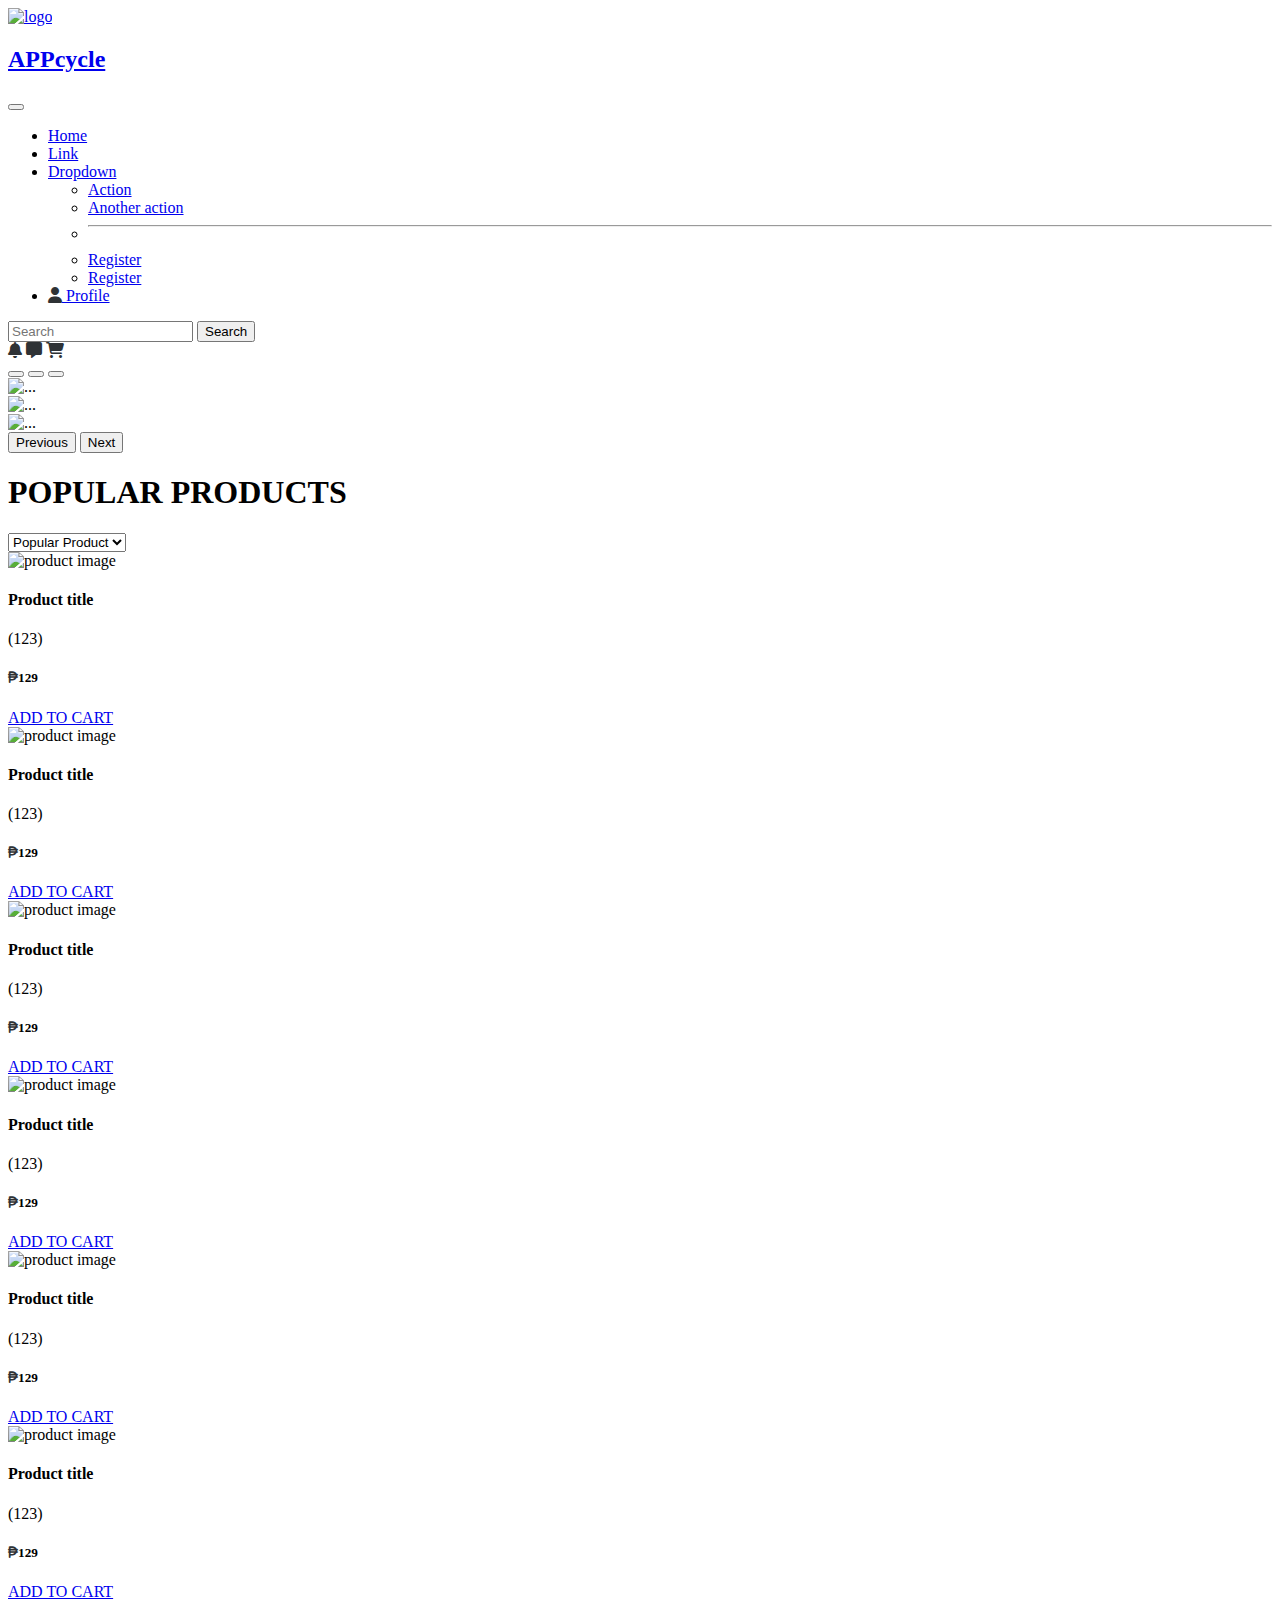
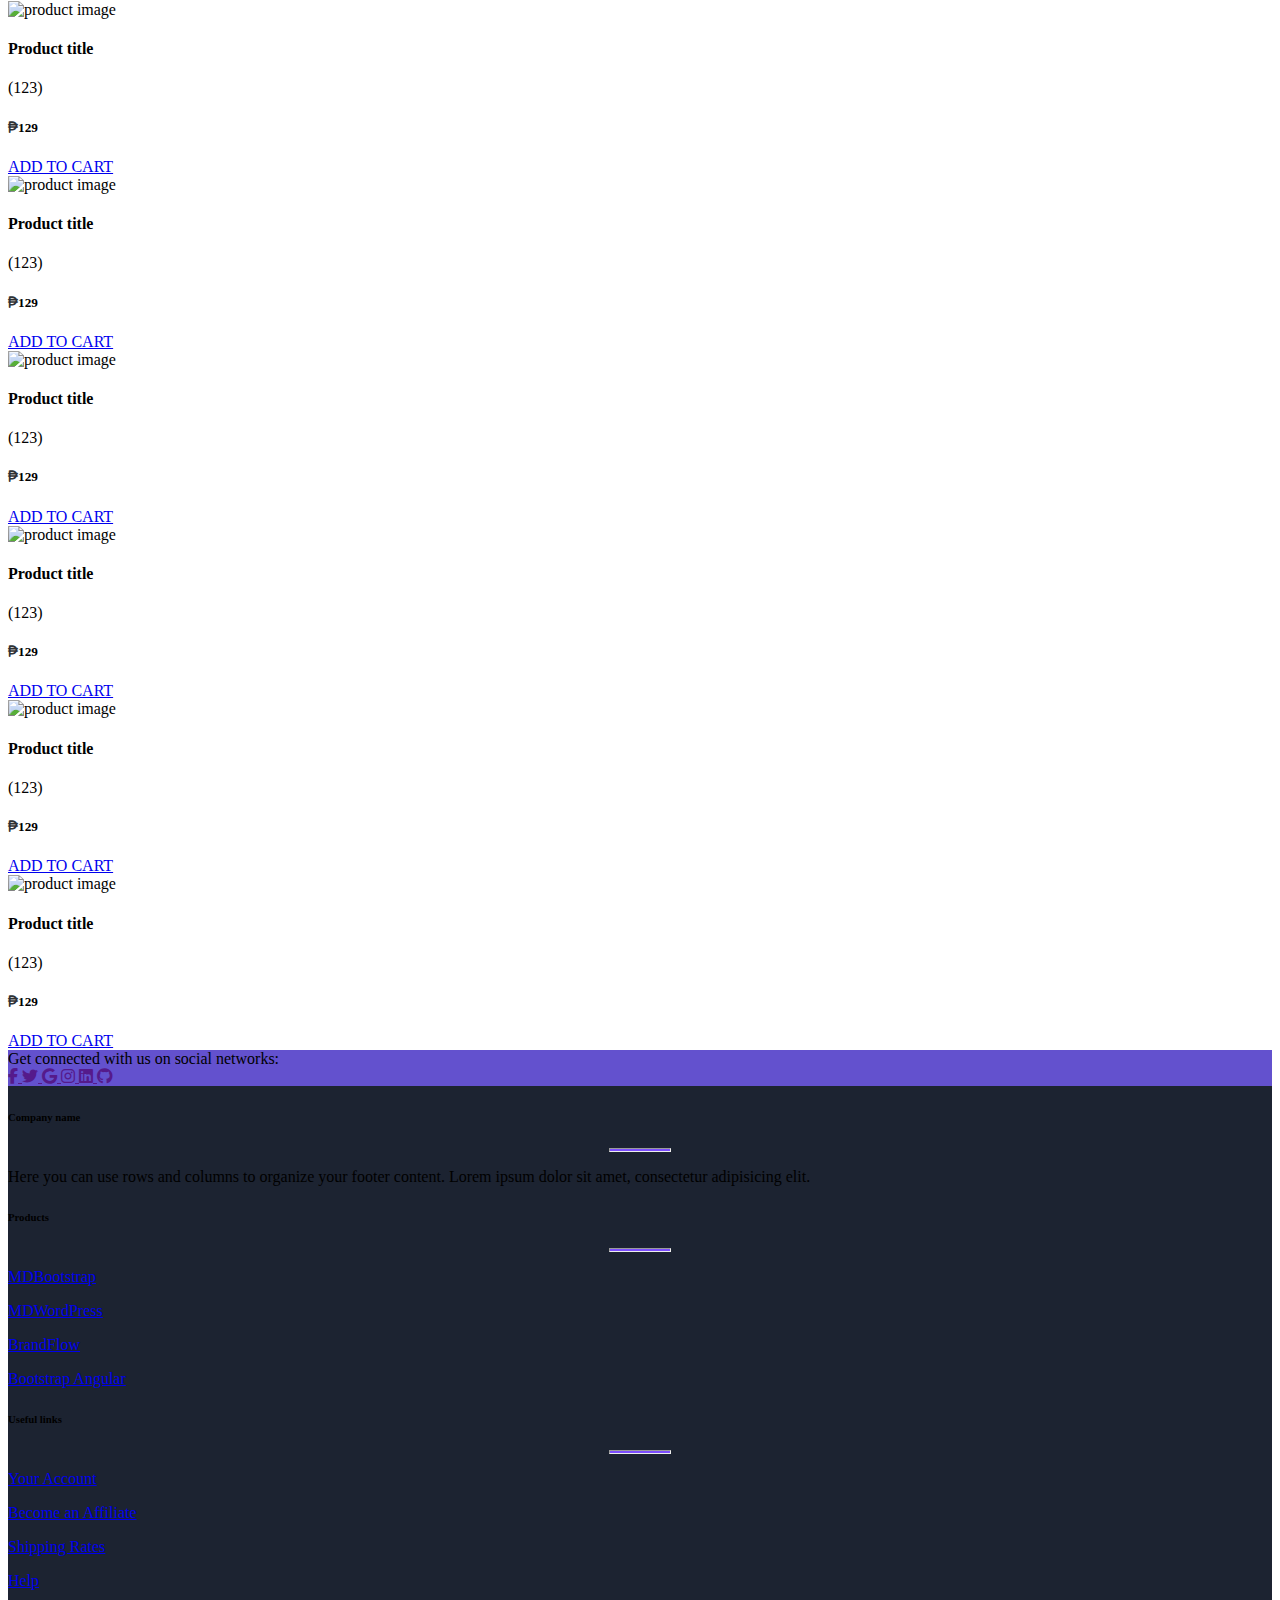
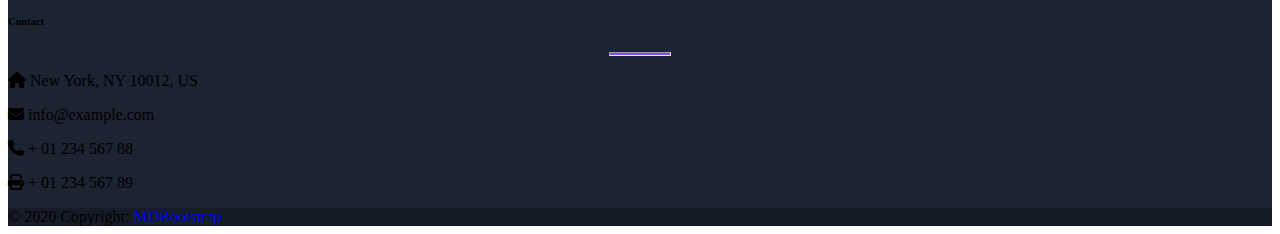
==== commit 03f1fcd8: "fixed html files" ====
--- a/index.html
+++ b/index.html
@@ -41,11 +41,8 @@
                   <li><a class="dropdown-item" href="#">Action</a></li>
                   <li><a class="dropdown-item" href="#">Another action</a></li>
                   <li><hr class="dropdown-divider"></li>
-<<<<<<< HEAD
                   <li><a class="dropdown-item" href="login2.html">Register</a></li>
-=======
                   <li><a class="dropdown-item" href="login.html">Register</a></li>
->>>>>>> efd4b03 (updated elements in files for capstone)
                 </ul>
               </li>
               <!-- profile -->
